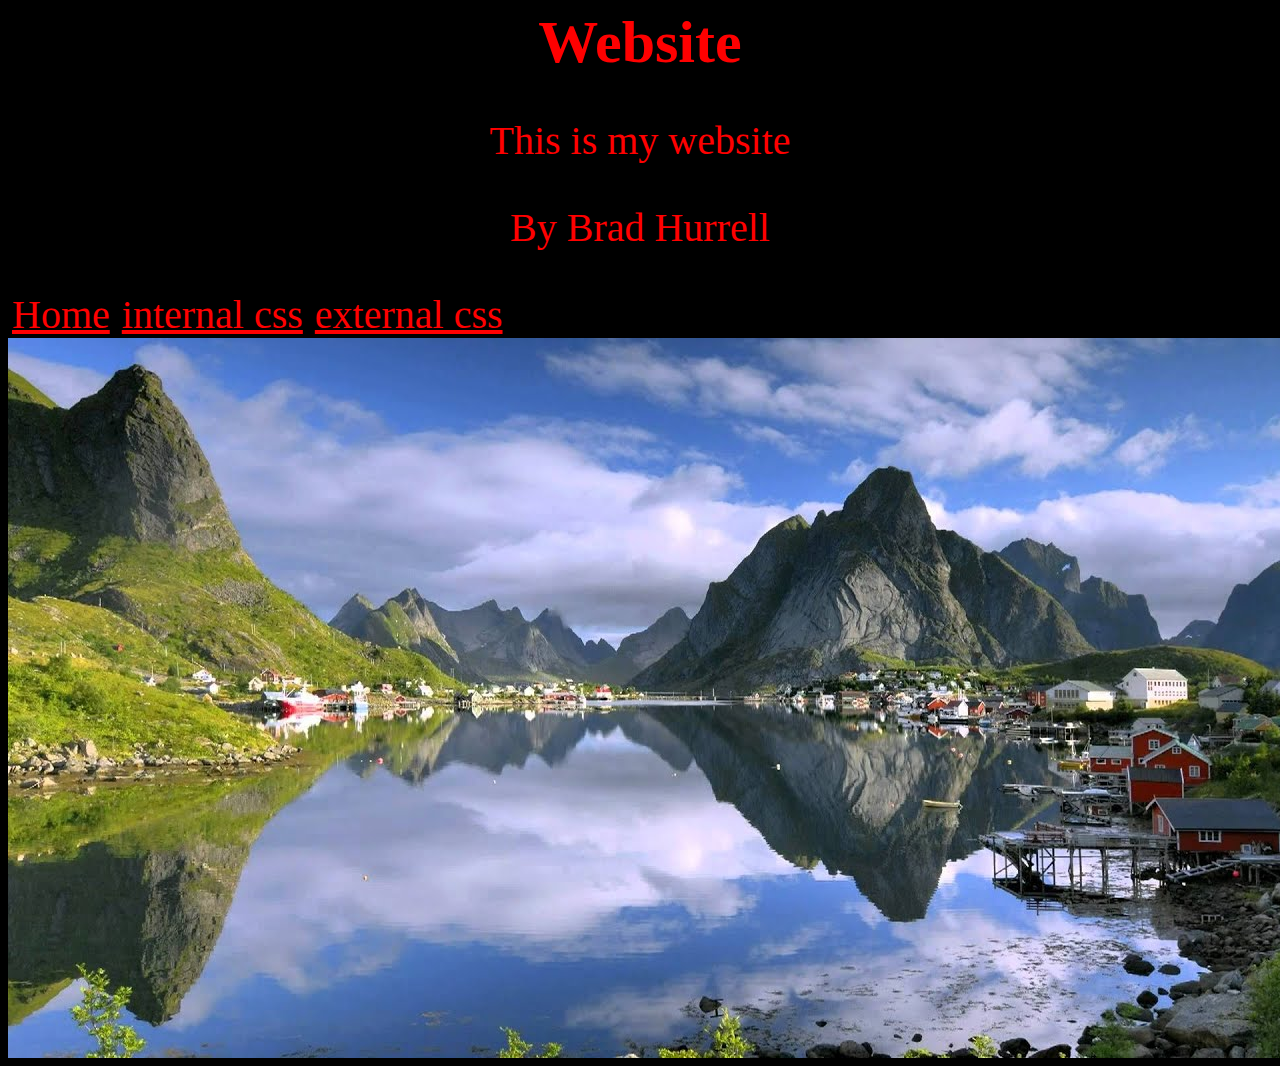
==== index.html @ 76a8e7ce "css" ====
﻿<html>

<head>
    <link rel="stylesheet" href="stylesheet.css">
    <title>My Website</title>

</head>


<body>

    <h1>Website</h1>
    <p>This is my website</p>
    <p>By Brad Hurrell</p>
<ul>
        <div class="topnav">
            <a class="active" href="index.html">Home</a>
            <a href="page 1.html">internal css</a>
            <a href="page 2.html">external css</a>
          </div>

        
        
</ul>
<img src="man.jpg">
</body>

</html>
---- stylesheet.css ----
h1 {
    color: red;
    font-size:60px;
    font-family: fantasy;
    text-align: center;


}

p{
    color: red;
    font-size:40px;
    font-family:fantasy;
    text-align: center;

}
body{
    background-color:black;
}

a{
    list-style-type: none;
    margin: 2;
    padding: 2;
    overflow: hidden;
    font-size:40;
    color:black;
    color: red;
    font-family:fantasy;
    
    
  }
  li{
    float: left;
    border-right:1px solid red;
    border-left:1px solid red;
    
  }
  ul {
    list-style-type: none;
    margin: 0;
    padding: 0;
    overflow: hidden;
    background-color: black;
    outline-color:red;
  }
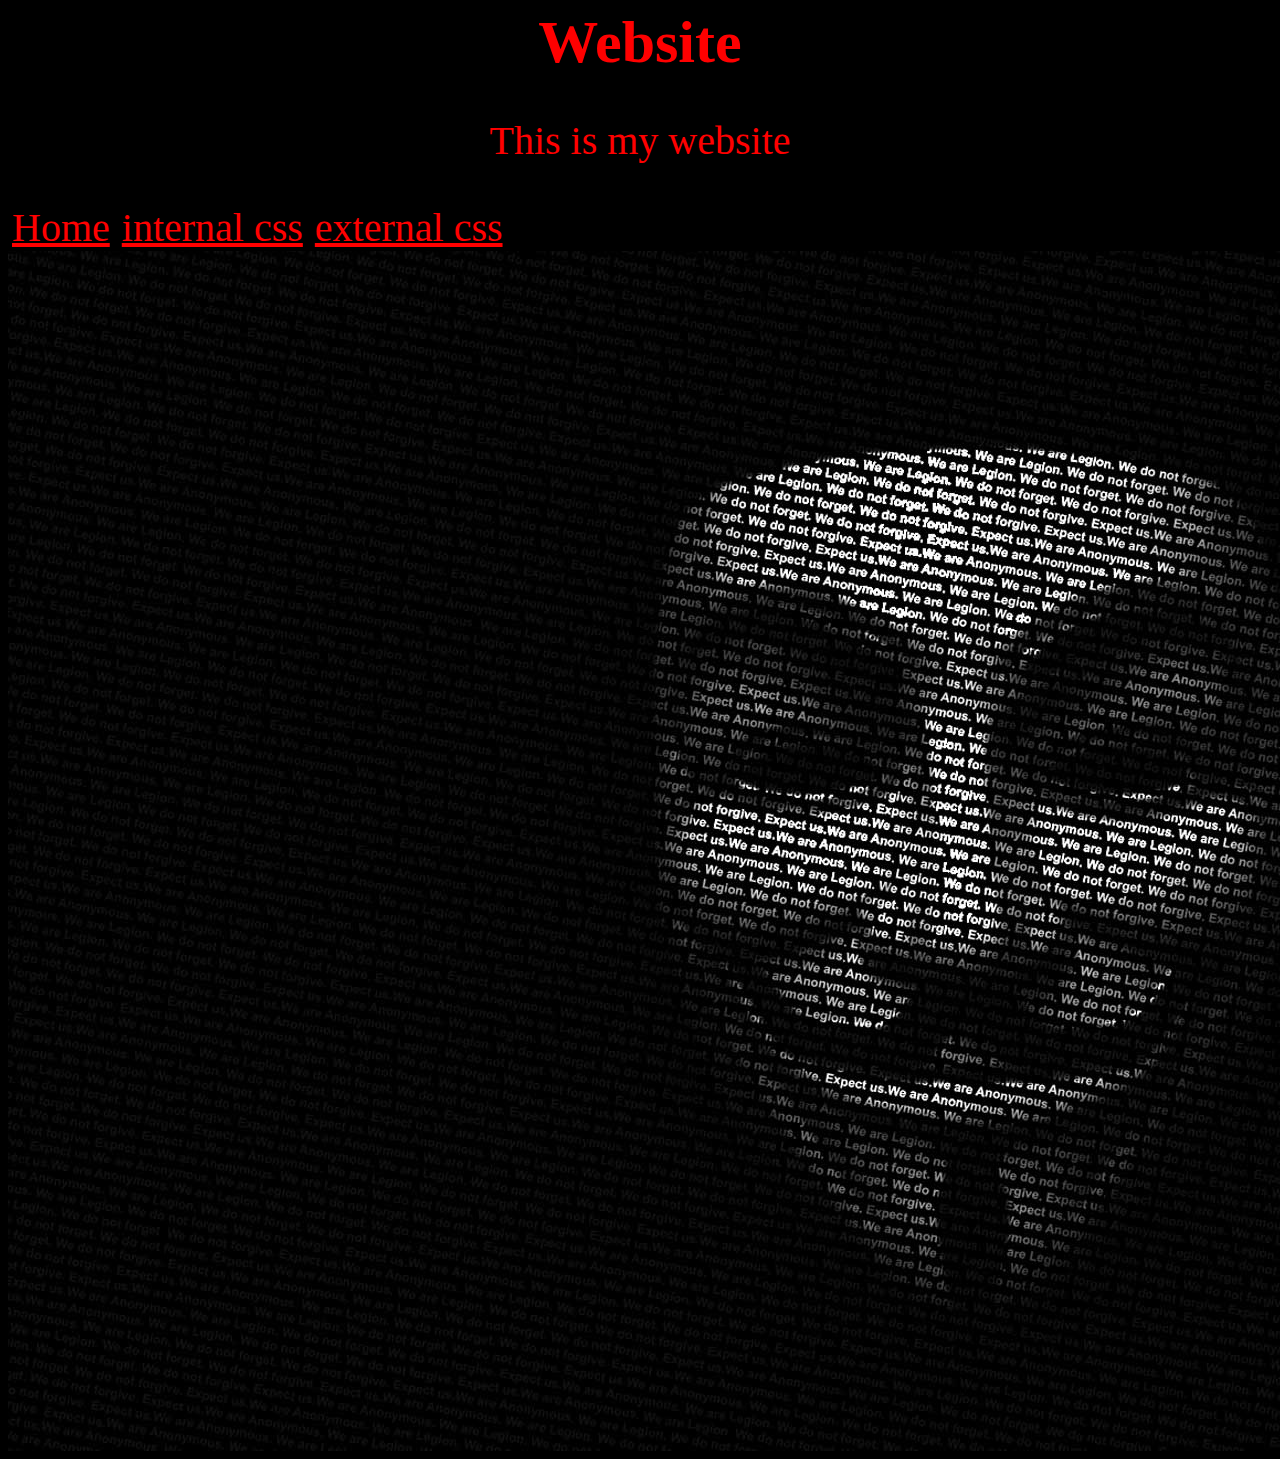
==== commit af92c7f3: "Merge branch 'master' of https://github.com/brad6784/brad6784.github.io" ====
--- a/index.html
+++ b/index.html
@@ -11,7 +11,7 @@
 
     <h1>Website</h1>
     <p>This is my website</p>
-    <p>By Brad Hurrell</p>
+    
 <ul>
         <div class="topnav">
             <a class="active" href="index.html">Home</a>
@@ -22,7 +22,7 @@
         
         
 </ul>
-<img src="man.jpg">
+<img src="man2.jpg">
 </body>
 
 </html>
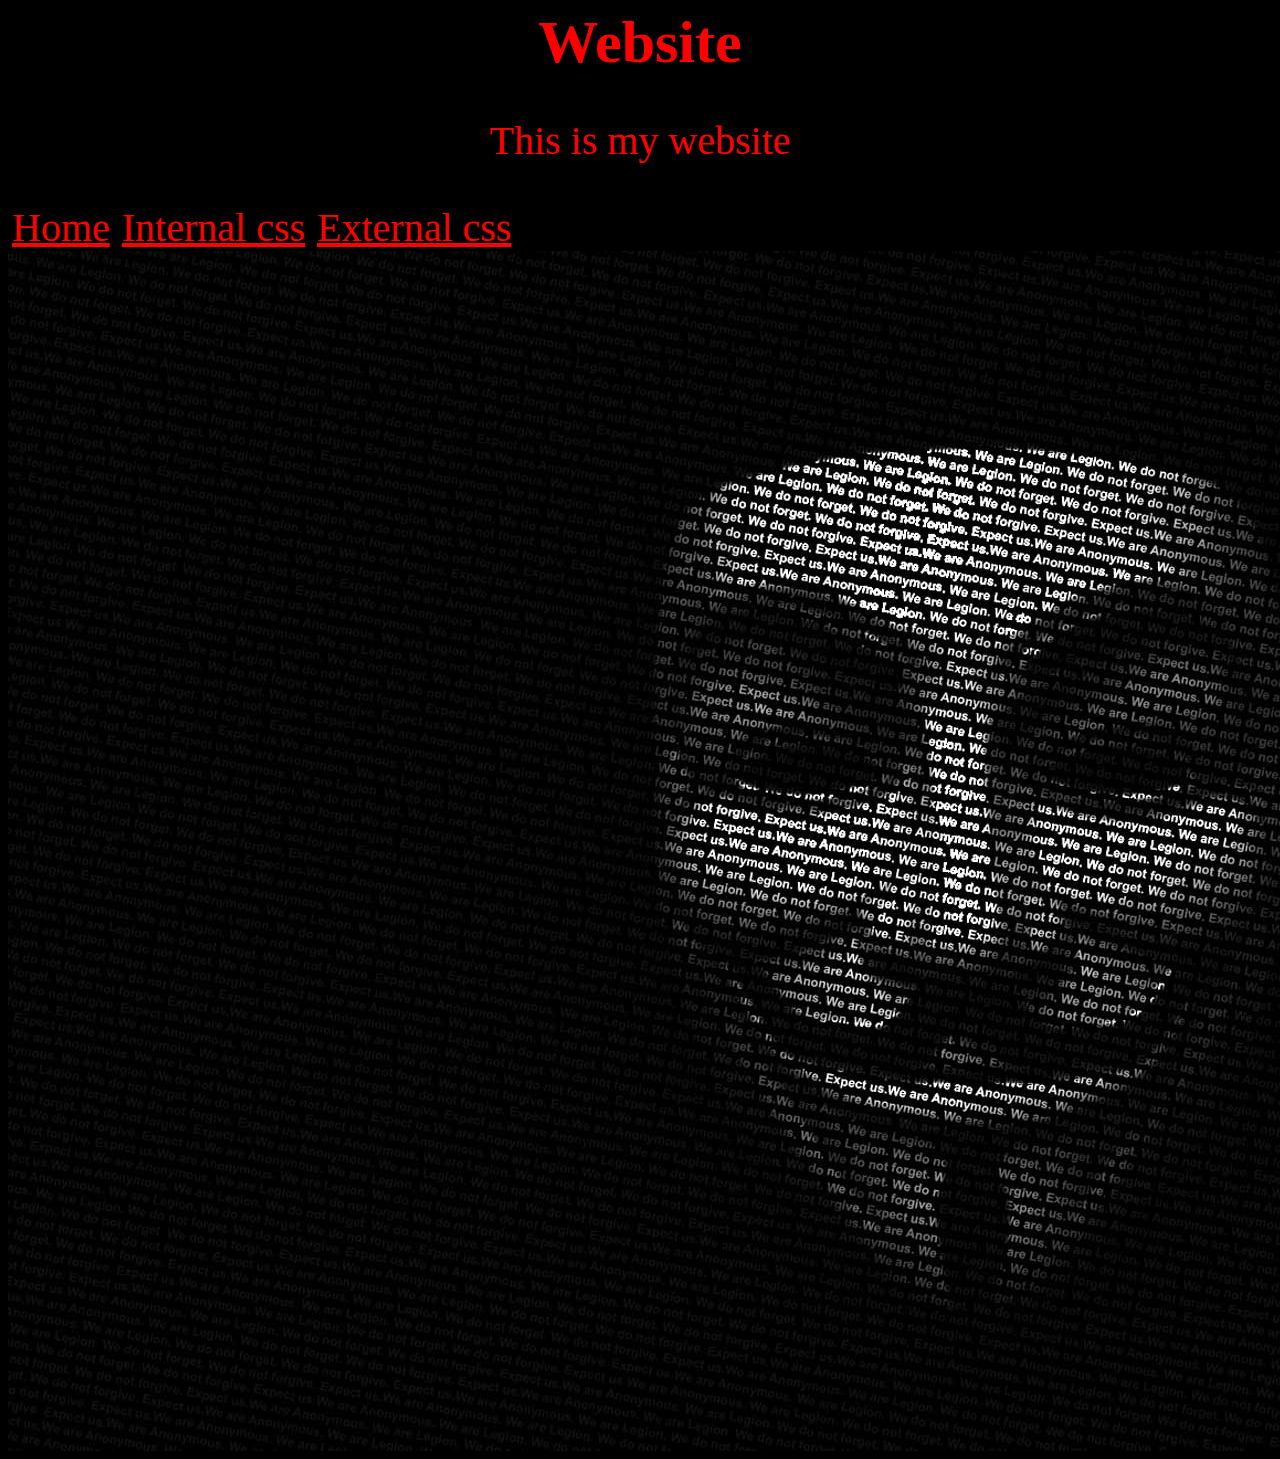
==== commit 67b3d28c: "f" ====
--- a/index.html
+++ b/index.html
@@ -15,8 +15,8 @@
 <ul>
         <div class="topnav">
             <a class="active" href="index.html">Home</a>
-            <a href="page 1.html">internal css</a>
-            <a href="page 2.html">external css</a>
+            <a href="page 1.html">Internal css</a>
+            <a href="page 2.html">External css</a>
           </div>
 
         
--- a/stylesheet.css
+++ b/stylesheet.css
@@ -6,12 +6,25 @@
 
 
 }
+h2{
+    color:red;
+    font-size:40px;
+    font-family: fantasy;
+}
 
 p{
     color: red;
     font-size:40px;
     font-family:fantasy;
     text-align: center;
+
+}
+
+p1{
+    color: red;
+    font-size:25px;
+    font-family:fantasy;
+
 
 }
 body{
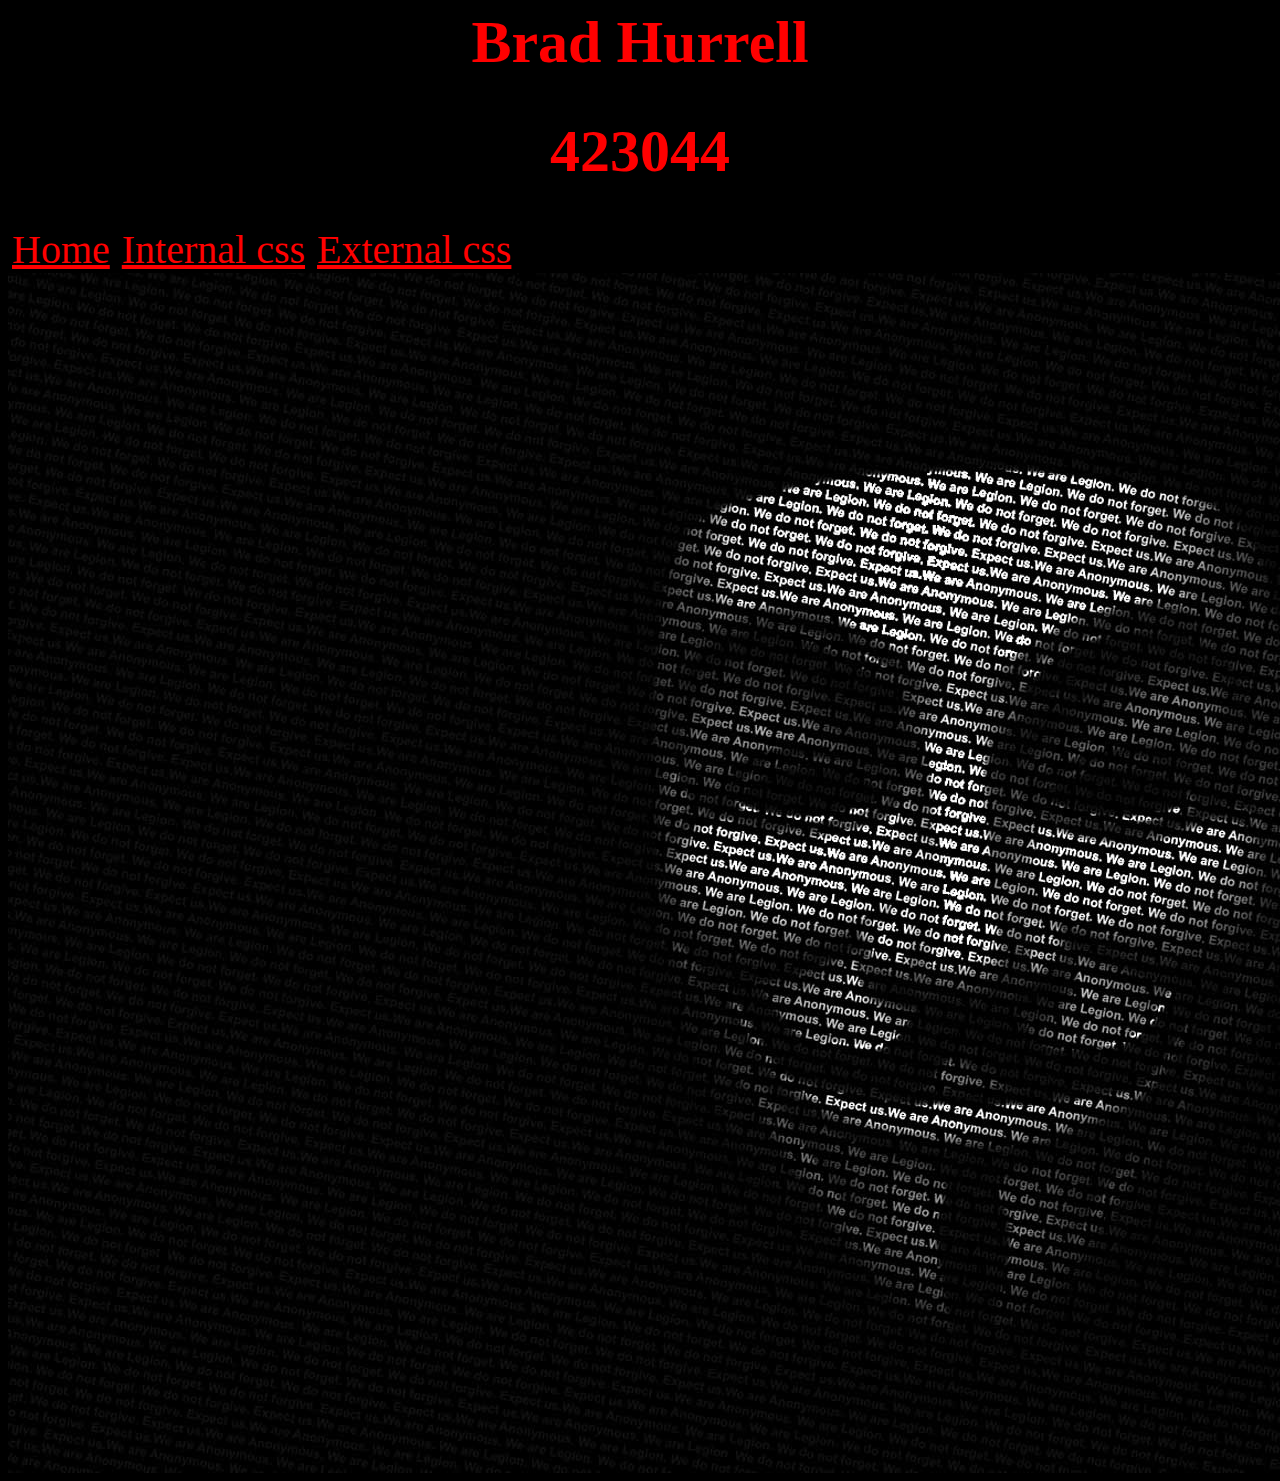
==== commit 7dd0b81c: "g" ====
--- a/index.html
+++ b/index.html
@@ -9,8 +9,9 @@
 
 <body>
 
-    <h1>Website</h1>
-    <p>This is my website</p>
+    <h1>Brad Hurrell</h1>
+    <h1>423044</h1>
+    
     
 <ul>
         <div class="topnav">
--- a/stylesheet.css
+++ b/stylesheet.css
@@ -20,10 +20,10 @@
 
 }
 
-p1{
+h3{
     color: red;
-    font-size:25px;
-    font-family:fantasy;
+    font-size:30px;
+    font-family:arial;
 
 
 }
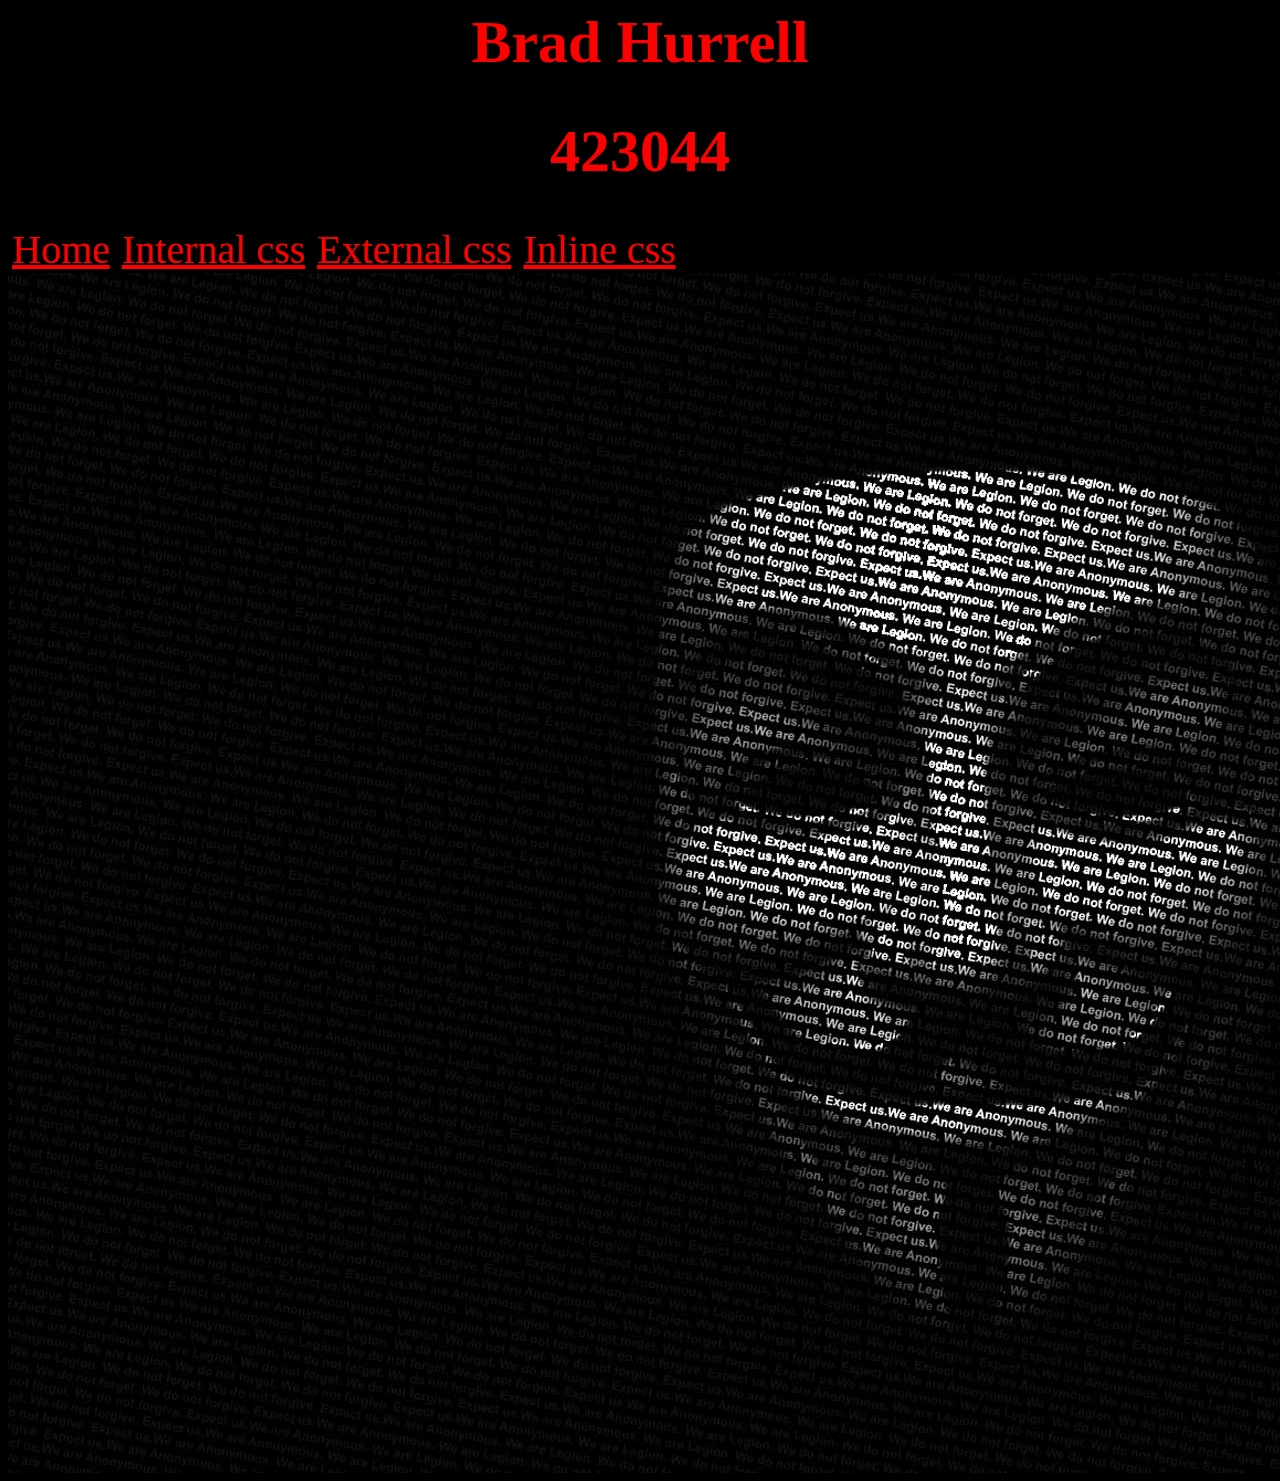
==== commit b2db83ea: "n" ====
--- a/index.html
+++ b/index.html
@@ -18,6 +18,7 @@
             <a class="active" href="index.html">Home</a>
             <a href="page 1.html">Internal css</a>
             <a href="page 2.html">External css</a>
+            <a href="page 3.html">Inline css</a>
           </div>
 
         
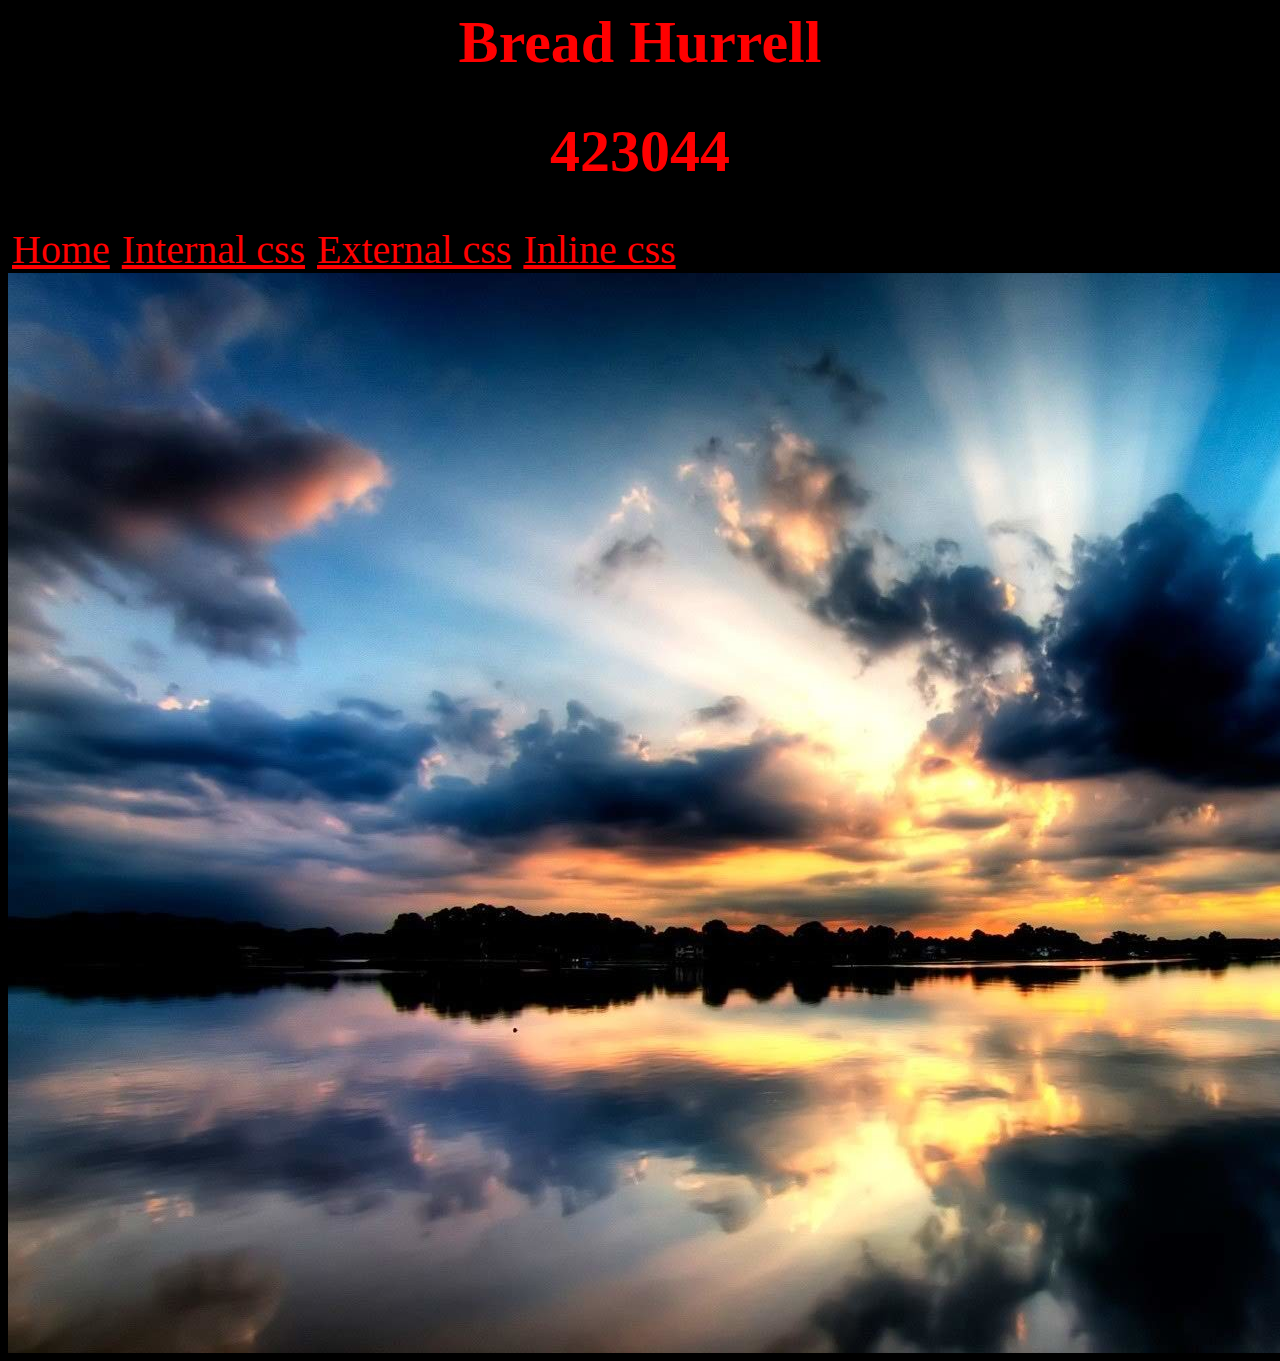
==== commit ac943dd9: "8" ====
--- a/index.html
+++ b/index.html
@@ -9,7 +9,7 @@
 
 <body>
 
-    <h1>Brad Hurrell</h1>
+    <h1>Bread Hurrell</h1>
     <h1>423044</h1>
     
     
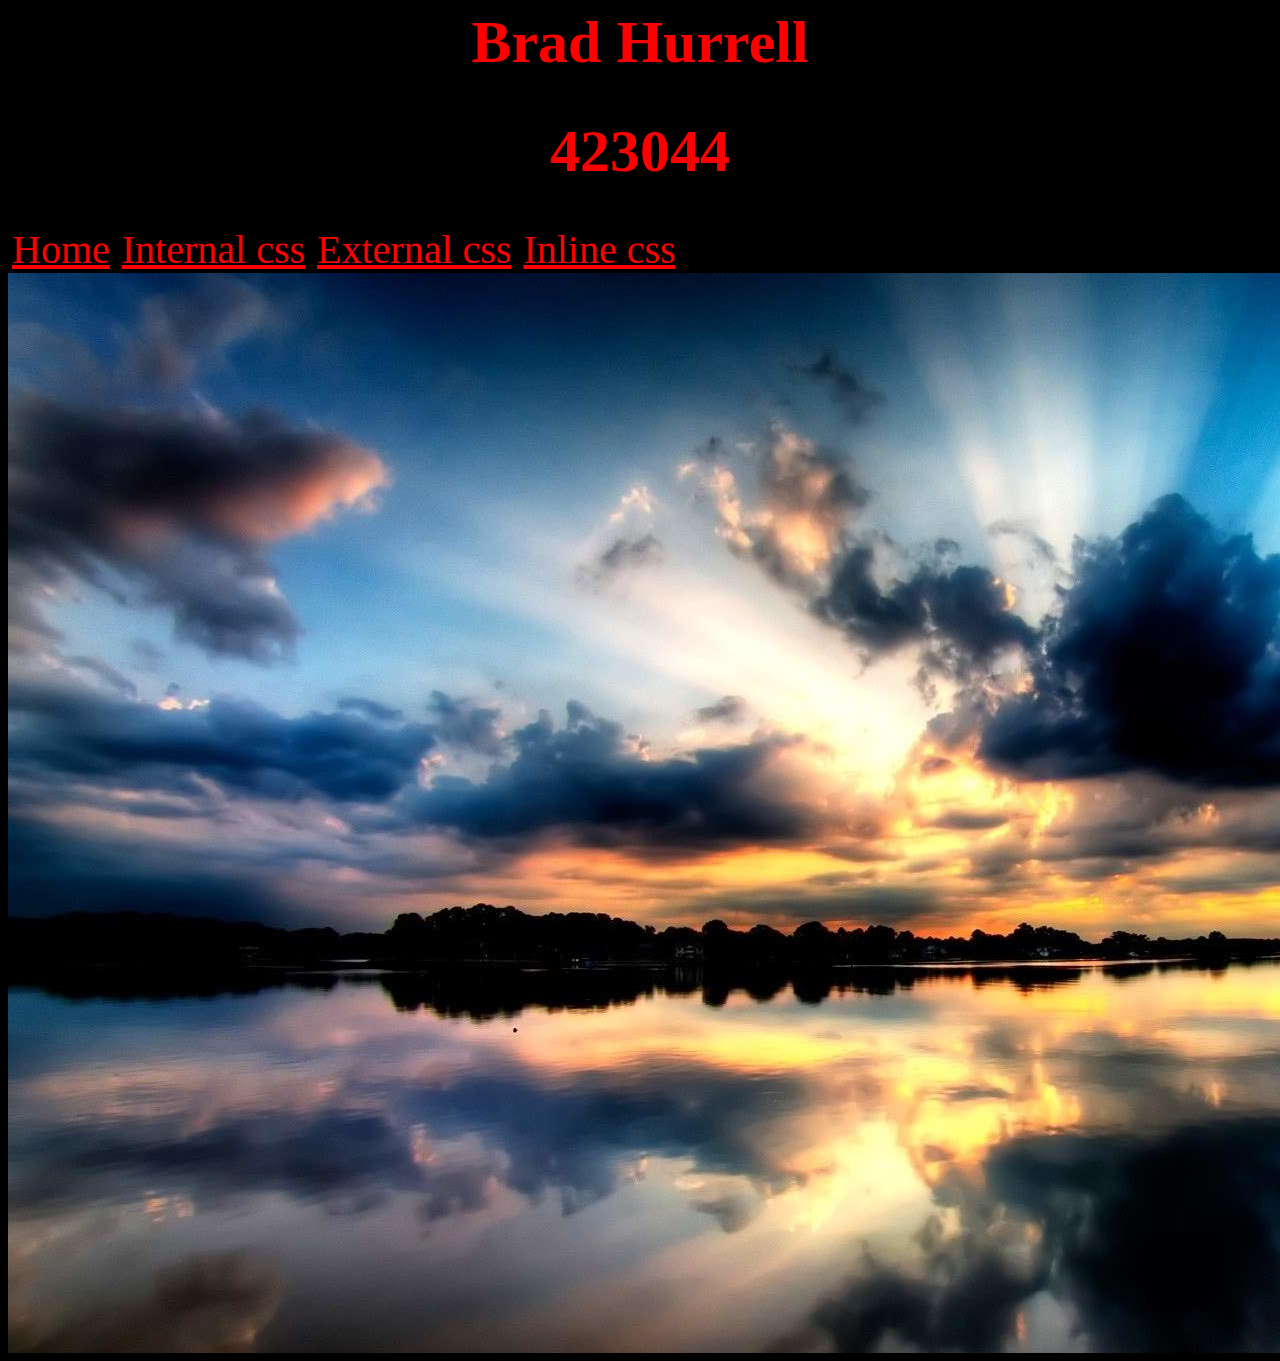
==== commit d1123b29: "d" ====
--- a/index.html
+++ b/index.html
@@ -9,7 +9,7 @@
 
 <body>
 
-    <h1>Bread Hurrell</h1>
+    <h1>Brad Hurrell</h1>
     <h1>423044</h1>
     
     
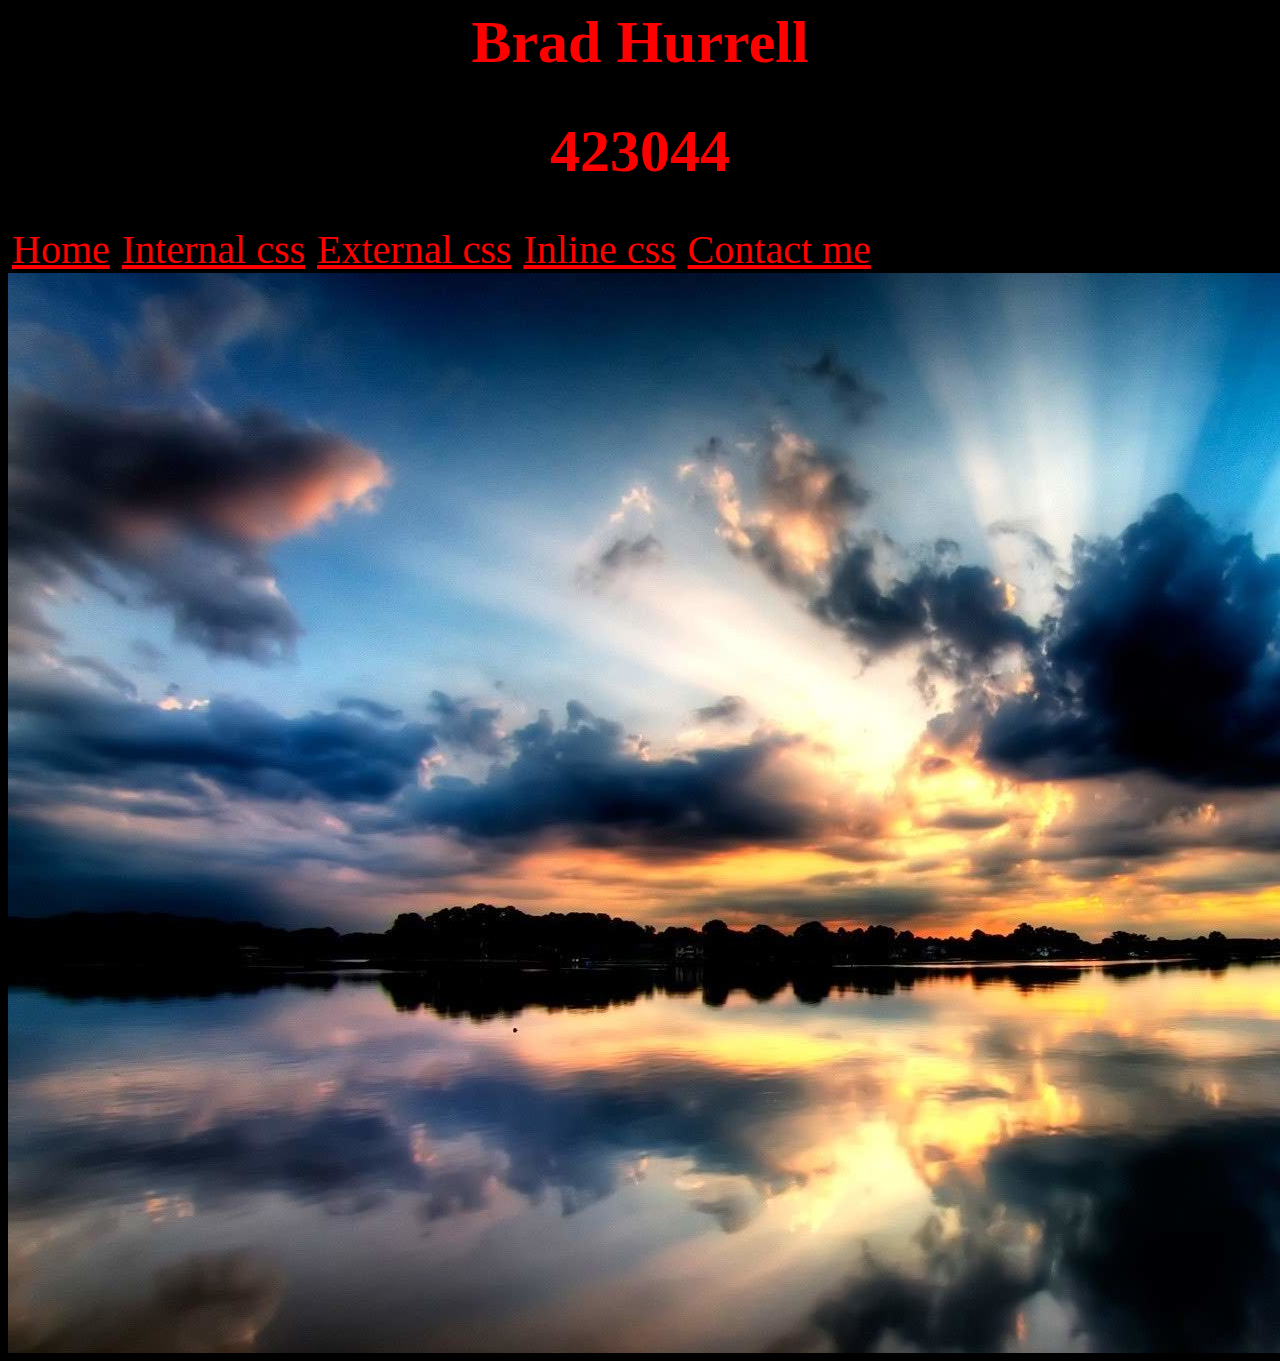
==== commit 5ba59407: "g" ====
--- a/index.html
+++ b/index.html
@@ -19,6 +19,7 @@
             <a href="page 1.html">Internal css</a>
             <a href="page 2.html">External css</a>
             <a href="page 3.html">Inline css</a>
+            <a href="page 4.html">Contact me</a>
           </div>
 
         
